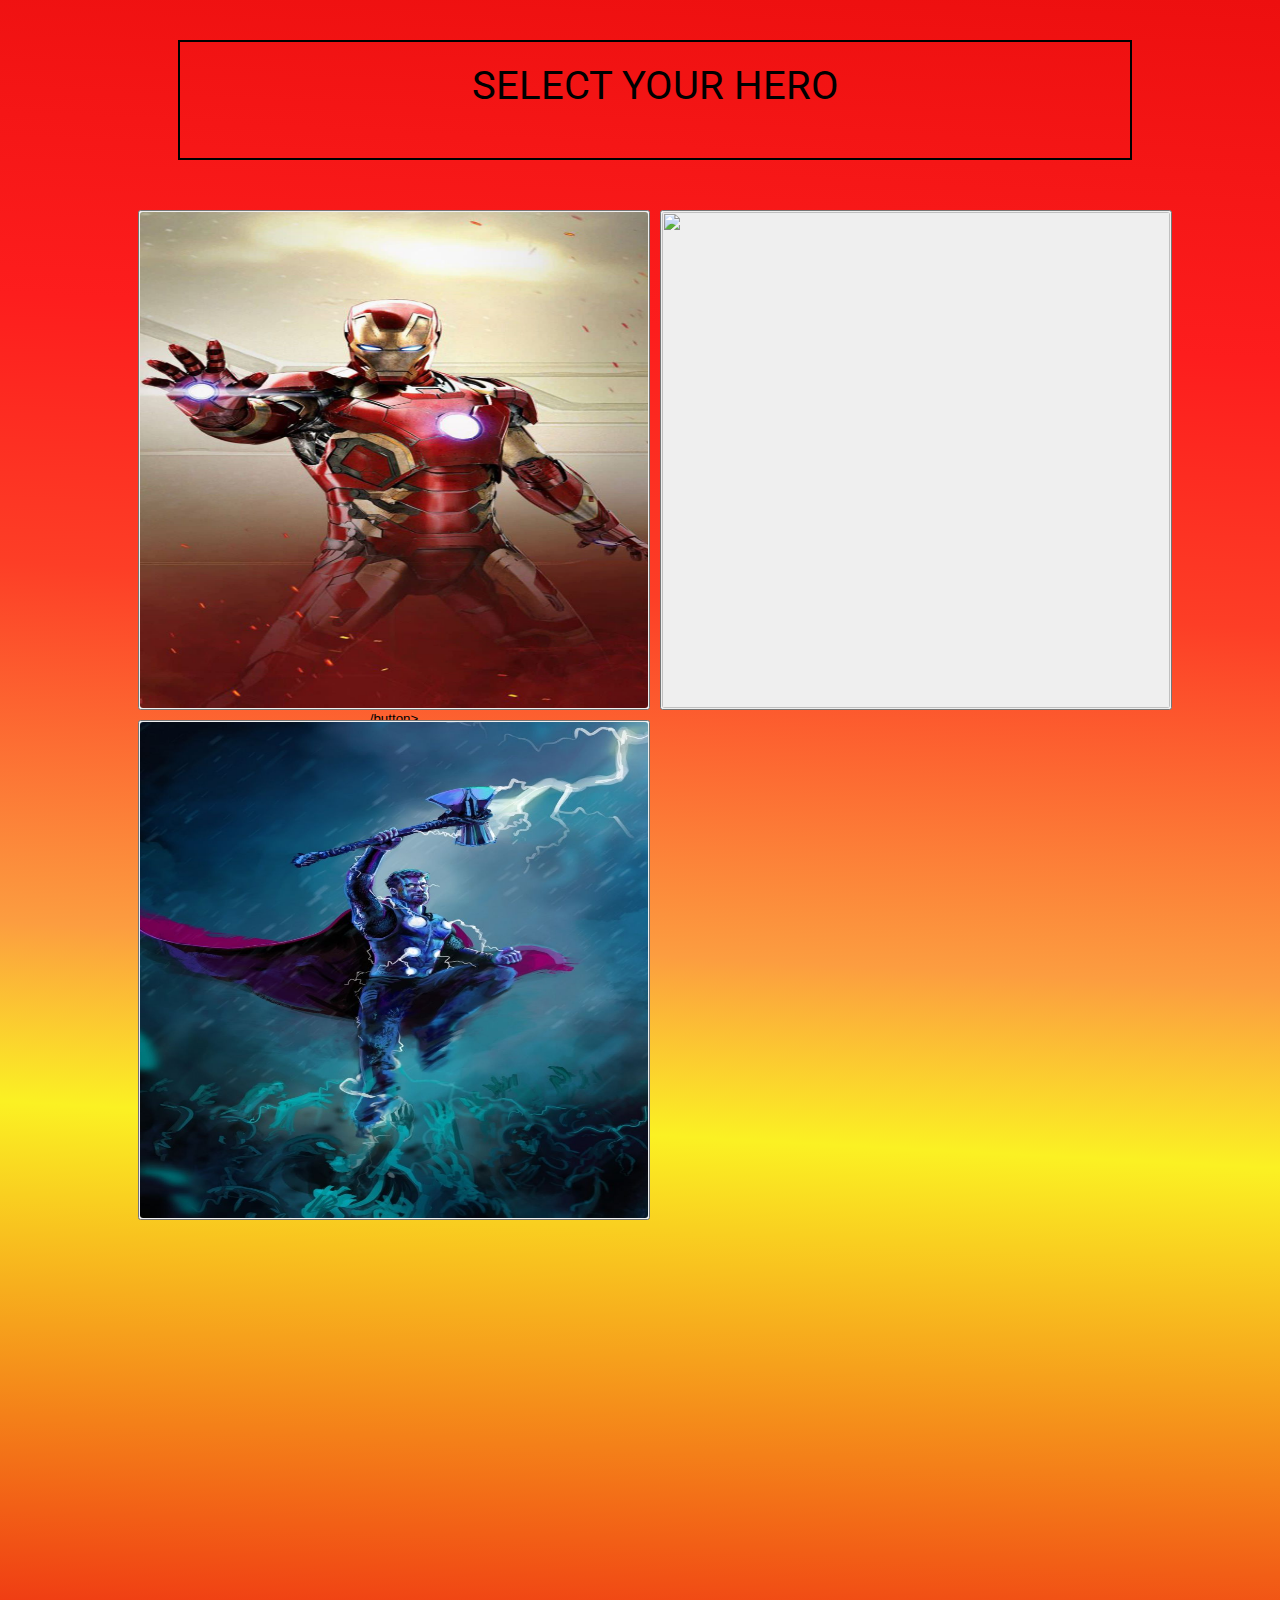
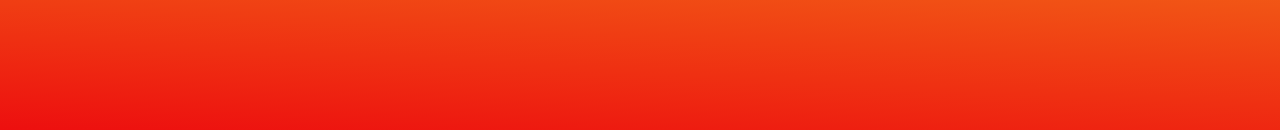
==== quiz.html @ 8d31cbd6 "Wireframes added to read me, images added to buttons for hero selection" ====
<!DOCTYPE html>
<html lang="en">

<head>
    <meta charset="UTF-8">
    <meta http-equiv="X-UA-Compatible" content="IE=edge">
    <meta name="viewport" content="width=device-width, initial-scale=1.0">
    <link rel="stylesheet" href="assets/css/style.css">
    <title>Marvel Quiz</title>
</head>

<body>

    <div class="container" id="gamearea">

        <h1 id="heading">Marvel Quiz</h1>

        <h2 id="question">What is the answer</h2>
        <div id="answer-a" class="choice-container">
            <p class="choice-prefix">A</p>
            <p class="choice-text" data-number="1"> </p>
        </div>

        <div id="answer-b" class="choice-container">
            <p class="choice-prefix">B</p>
            <p class="choice-text" data-number="2"> </p>
        </div>

        <div id="answer-c" class="choice-container">
            <p class="choice-prefix">C</p>
            <p class="choice-text" data-number="3"> </p>
        </div>

        <div id="answer-d" class="choice-container">
            <p class="choice-prefix">D</p>
            <p class="choice-text" data-number="4"> </p>
        </div>


        <div id="answered-questions">
            <p>Questions Answered <span id="score">0</span> out of 10</p>
            <p>Time Left:<span id="timeleft">0</span></p>
        </div>

    </div>



    <div id="start-quiz" class="selection">
        <p id="hero">SELECT YOUR HERO </p>

        <button id="manquiz" data-type="ironman"><img src="assets/images/ironmanbtn.jpg" alt="" srcset="">/button>
        <button id="captain-america-quiz" data-type="captainAmerica"><img src="assets/images/americabutton.jpg" alt="" srcset=""></button>
        <button id="thor-quiz" data-type="thor"><img src="assets/images/thorbtn.jpg" alt="" srcset=""></button>
    </div>

    <div id="answered">
        <h2 id="end"><span id="end-message">0</span></h2>

        <p>YOU GOT <span id="correct">0</span> QUESTIONS RIGHT!</p>

    </div>

    <script src="assets/js/ironman.js"></script>
    <script src="assets/js/america.js"></script>
    <script src="assets/js/thor.js"></script>
    <script src="assets/js/quiz.js"></script>
</body>

</html>
---- assets/css/style.css ----
@import url('https://fonts.googleapis.com/css2?family=Poppins:wght@200&family=Roboto&display=swap');

body{
    height: 100%vh;
    font-family: Roboto, sans-serif;
  margin: 0;
  padding: 0;
  background: rgb(237,15,15);
background: linear-gradient(183deg, rgba(237,15,15,1) 0%, rgba(253,29,29,1) 20%, rgba(253,62,38,1) 35%, rgba(252,157,64,1) 55%, rgba(251,241,35,1) 65%, rgba(237,15,15,1) 100%);
}

#question{
         font-size: 40px;
         border: 2px solid black;
}

ul{
    list-style-type: none;
    font-size: 25px;
}

.container>div{
   
    font-weight: 500;
    font-size: 15px;
    
}
#answered{
    text-align: center;
    font-size: 40px;
    border: 2px solid black;
    
}

#start{
    font-size: 50px;
    margin-bottom: 50px;
    border: 2px solid black;
}



#start-quiz{
   text-align: center;
   width: 100%;
}


button{
    padding: 0;
    margin: 0;


}



img {
    justify-content: center;
    width: 100%;
    border-radius: 3px;
    background-size: inherit;
    height: 100%;
}

h1{
    font-size: 60px;
    text-decoration: underline;
}

.choice-text{
   font-size: 20px;
}

#front-text{
    display: flex;
    font-size: 30px;
    align-items: center;
  justify-content: center;

}


a{
    text-decoration: none;
    color: black;
    
}

#landingpage{
    text-align: center;
   
}

.correct{
    background-color: green;
}

.incorrect{
    background-color: red;
}


.user-choice{
    width: 100px;
    height: 50px;
    border: 2px solid black;
    margin: 20px;
    cursor: pointer;
}

.choice-text{
    cursor: pointer;
    font-size: 20px;
}

#herobg{
    width: 800px;
}

#hero{
    font-size: 40px;
    border: 2px solid black;
    margin: 40px 40px;
    padding: 20px 20px;
}

#game{
    cursor: pointer;
}

.container>div{
    border: 2px solid black;
    border-radius: 4px;
    box-shadow: 5px 10px black;
    
}

.container{
    display: grid;
    grid-gap: 15px;
    text-align: center;
    grid-template-columns: 3vw 1fr 1fr 3vw;
    grid-template-areas: 
    " . heading heading "
    " . question question "
    ". answer-a answer-b "
    '. answer-c answer-d '
    '. answered-questions answered-questions '
    
    ;

    
}

#heading{
    grid-area: heading;
}

#question{
    grid-area: question;
}

#answer-b{
    grid-area: answer-b;
}

#answer-c{
    grid-area: answer-c;
}

#answer-d{
    grid-area: answer-d;
}

#answer-a{
    grid-area: answer-a;
}

#start-quiz{
    grid-area: start-quiz;
}

#answered-questions{
    grid-area: answered-questions;
    margin-bottom: 50px;
}

/*Grid layout for the quiz selection page*/
.selection{
    display: grid;
    grid-template-columns: 1fr 800px 1fr;
    grid-template-columns: repeat(400px);
    grid-gap: 10px;
    grid-template-areas: 
    " . hero"  
    " . manquiz" 
    " . captain-america-quiz"
    " . thor-quiz"
    ;
}

#manquiz{
    grid-area: manquiz;
}

#thor-quiz{
    grid-area: thor-quiz;
}

#hero{
    grid-area: hero;
}

#captain-america-quiz{
    grid-area:captain-america-quiz;
}


@media (min-width: 950px) {
    .selection{
        display: grid;
        grid-template-columns: 10vw repeat(2, minmax(40vw, auto)) 10vw;
        grid-template-rows: 200px 500px 500px 500px;
        grid-gap: 10px;
        grid-template-areas: 
        "  .hero hero"  
        "  .manquiz captain-america-quiz" 
        "  .thor-quiz ."
      
        ;
    }


}
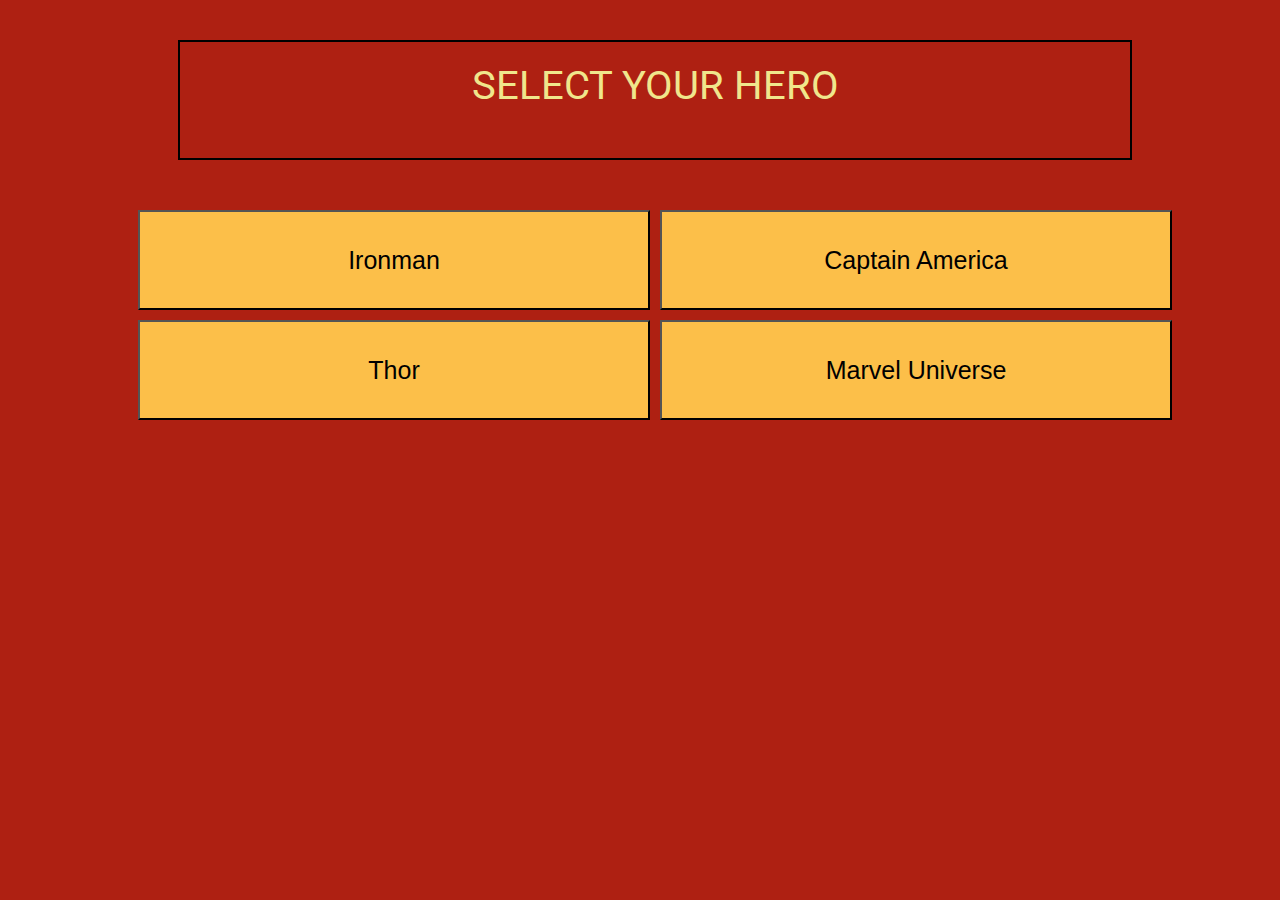
==== commit b2b3c02b: "media queary add for quiz page to center it more on larger devices" ====
--- a/quiz.html
+++ b/quiz.html
@@ -13,7 +13,7 @@
 
     <div class="container" id="gamearea">
 
-        <h1 id="heading">Marvel Quiz</h1>
+        <h1 class="heading">Marvel Quiz</h1>
 
         <h2 id="question">What is the answer</h2>
         <div id="answer-a" class="choice-container">
@@ -49,9 +49,10 @@
     <div id="start-quiz" class="selection">
         <p id="hero">SELECT YOUR HERO </p>
 
-        <button id="manquiz" data-type="ironman"><img src="assets/images/ironmanbtn.jpg" alt="" srcset="">/button>
-        <button id="captain-america-quiz" data-type="captainAmerica"><img src="assets/images/americabutton.jpg" alt="" srcset=""></button>
-        <button id="thor-quiz" data-type="thor"><img src="assets/images/thorbtn.jpg" alt="" srcset=""></button>
+        <button id="manquiz" data-type="ironman">Ironman</button>
+        <button id="captain-america-quiz" data-type="captainAmerica">Captain America</button>
+        <button id="thor-quiz" data-type="thor">Thor</button>
+        <button id="marvel-universe">Marvel Universe</button>
     </div>
 
     <div id="answered">
--- a/assets/css/style.css
+++ b/assets/css/style.css
@@ -1,12 +1,13 @@
 @import url('https://fonts.googleapis.com/css2?family=Poppins:wght@200&family=Roboto&display=swap');
 
 body{
-    height: 100%vh;
-    font-family: Roboto, sans-serif;
+  
+  font-family: Roboto, sans-serif;
   margin: 0;
   padding: 0;
-  background: rgb(237,15,15);
-background: linear-gradient(183deg, rgba(237,15,15,1) 0%, rgba(253,29,29,1) 20%, rgba(253,62,38,1) 35%, rgba(252,157,64,1) 55%, rgba(251,241,35,1) 65%, rgba(237,15,15,1) 100%);
+  background-color: #ae2012;
+  color: #FCBF49;
+ 
 }
 
 #question{
@@ -14,10 +15,10 @@
          border: 2px solid black;
 }
 
-ul{
-    list-style-type: none;
-    font-size: 25px;
-}
+#rules{
+    font-size: 20px;
+}
+
 
 .container>div{
    
@@ -49,19 +50,13 @@
 button{
     padding: 0;
     margin: 0;
-
-
-}
-
-
-
-img {
-    justify-content: center;
-    width: 100%;
-    border-radius: 3px;
-    background-size: inherit;
-    height: 100%;
-}
+    font-size: 25px;
+    background-color: #FCBF49;
+}
+
+
+
+
 
 h1{
     font-size: 60px;
@@ -73,11 +68,8 @@
 }
 
 #front-text{
-    display: flex;
     font-size: 30px;
-    align-items: center;
-  justify-content: center;
-
+  
 }
 
 
@@ -111,7 +103,9 @@
 
 .choice-text{
     cursor: pointer;
-    font-size: 20px;
+    font-size: 30px;
+    width: 100%;
+    height: 100%;
 }
 
 #herobg{
@@ -127,13 +121,20 @@
 
 #game{
     cursor: pointer;
+    width: 100%;
+    height: 100%;
 }
 
 .container>div{
     border: 2px solid black;
     border-radius: 4px;
     box-shadow: 5px 10px black;
-    
+    color: black;
+    
+}
+
+p{
+    color:khaki;
 }
 
 .container{
@@ -153,7 +154,7 @@
     
 }
 
-#heading{
+.heading{
     grid-area: heading;
 }
 
@@ -189,15 +190,20 @@
 /*Grid layout for the quiz selection page*/
 .selection{
     display: grid;
-    grid-template-columns: 1fr 800px 1fr;
-    grid-template-columns: repeat(400px);
+    grid-template-columns: 3vw 1fr 3vw;
+    grid-template-rows: 200px 100px 100px 100px;
     grid-gap: 10px;
     grid-template-areas: 
     " . hero"  
     " . manquiz" 
     " . captain-america-quiz"
     " . thor-quiz"
+    " . marvel-universe"
     ;
+}
+
+#marvel-universe{
+    grid-area: marvel-universe;
 }
 
 #manquiz{
@@ -217,20 +223,35 @@
 }
 
 
-@media (min-width: 950px) {
+@media (min-width: 800px) {
     .selection{
         display: grid;
         grid-template-columns: 10vw repeat(2, minmax(40vw, auto)) 10vw;
-        grid-template-rows: 200px 500px 500px 500px;
+        grid-template-rows: 200px 100px 100px 100px;
         grid-gap: 10px;
         grid-template-areas: 
-        "  .hero hero"  
+        "  . hero hero"  
         "  .manquiz captain-america-quiz" 
-        "  .thor-quiz ."
+        "  .thor-quiz marvel-universe"
       
         ;
     }
-
-
-}
-
+    .container{
+        display: grid;
+        grid-gap: 15px;
+        text-align: center;
+        grid-template-columns: 20vw 1fr 1fr 20vw;
+        grid-template-areas: 
+        " . heading heading "
+        " . question question "
+        ". answer-a answer-b "
+        '. answer-c answer-d '
+        '. answered-questions answered-questions '
+        
+        ;
+    
+        
+    }
+
+}
+
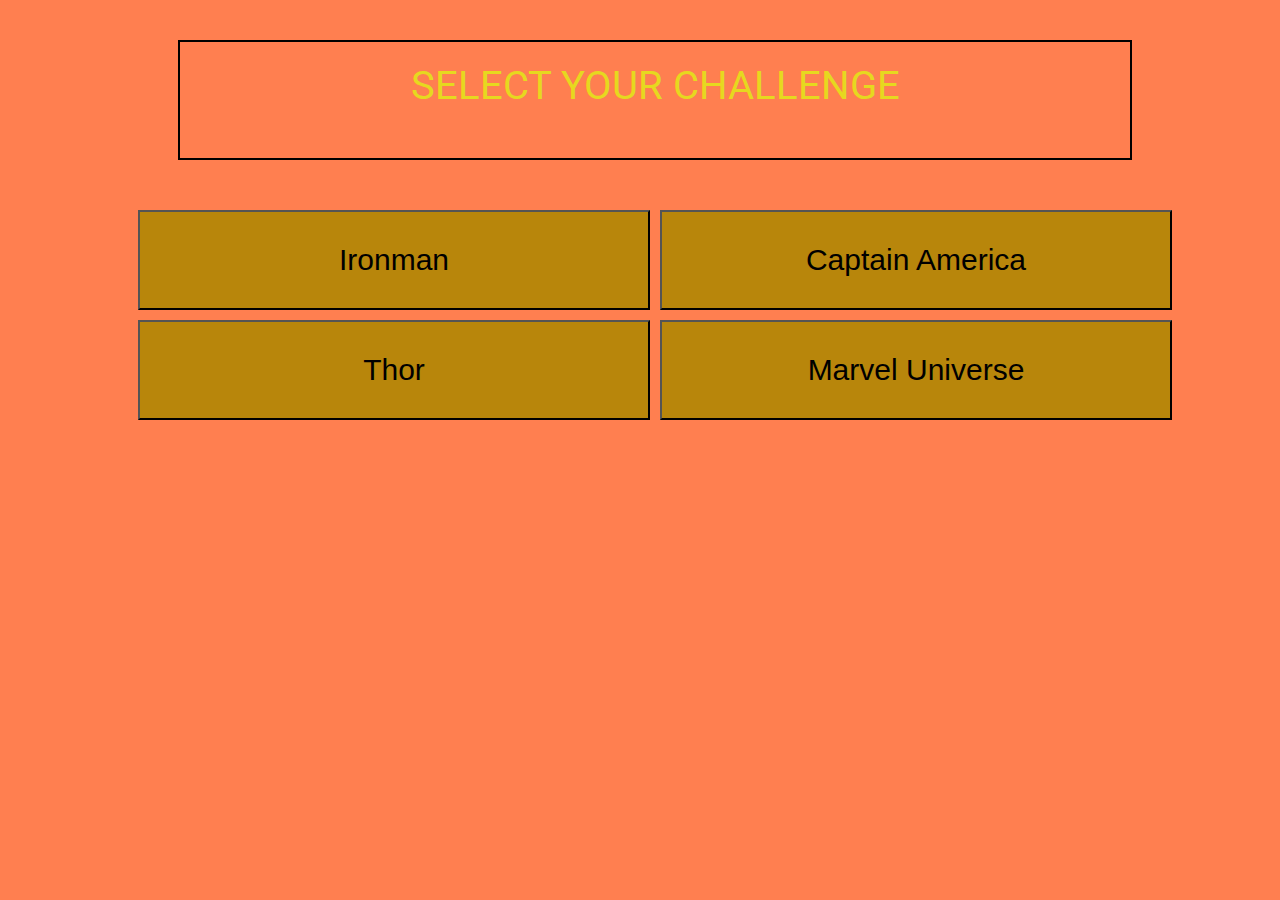
==== commit f77603cc: "style added to home page. colour changed for buttons and font text" ====
--- a/quiz.html
+++ b/quiz.html
@@ -13,7 +13,6 @@
 
     <div class="container" id="gamearea">
 
-        <h1 class="heading">Marvel Quiz</h1>
 
         <h2 id="question">What is the answer</h2>
         <div id="answer-a" class="choice-container">
@@ -47,21 +46,26 @@
 
 
     <div id="start-quiz" class="selection">
-        <p id="hero">SELECT YOUR HERO </p>
+        <p id="hero">SELECT YOUR CHALLENGE </p>
 
         <button id="manquiz" data-type="ironman">Ironman</button>
         <button id="captain-america-quiz" data-type="captainAmerica">Captain America</button>
         <button id="thor-quiz" data-type="thor">Thor</button>
-        <button id="marvel-universe">Marvel Universe</button>
+        <button id="marvel-universe" data-type="universe">Marvel Universe</button>
     </div>
+
+
 
     <div id="answered">
         <h2 id="end"><span id="end-message">0</span></h2>
-
         <p>YOU GOT <span id="correct">0</span> QUESTIONS RIGHT!</p>
-
     </div>
 
+    <div id="timeout">
+           <h2> You Ran out of time try again!</h2>
+    </div>
+
+    <script src="assets/js/marveluniverse.js"></script>
     <script src="assets/js/ironman.js"></script>
     <script src="assets/js/america.js"></script>
     <script src="assets/js/thor.js"></script>
--- a/assets/css/style.css
+++ b/assets/css/style.css
@@ -1,39 +1,60 @@
 @import url('https://fonts.googleapis.com/css2?family=Poppins:wght@200&family=Roboto&display=swap');
 
-body{
-  
-  font-family: Roboto, sans-serif;
-  margin: 0;
-  padding: 0;
-  background-color: #ae2012;
-  color: #FCBF49;
- 
-}
-
-#question{
-         font-size: 40px;
-         border: 2px solid black;
-}
-
-#rules{
-    font-size: 20px;
-}
-
-
-.container>div{
+body {
+
+    font-family: Roboto, sans-serif;
+    margin: 0;
+    padding: 0;
+   background-color: coral;
+    color: black;
+
+}
+
+
+.landingpage>div {
+    border-radius: 10px;
    
+}
+
+p {
+    color: rgb(230, 216, 31);
+}
+
+
+
+#question {
+    font-size: 40px;
+    border: 2px solid black;
+   
+}
+
+li{
+    float: left;
+}
+
+#rules {
+    font-size: 30px;
+    border: 2px solid black;
+
+}
+
+
+.container>div {
+
     font-weight: 500;
     font-size: 15px;
-    
-}
-#answered{
+
+}
+
+#answered {
     text-align: center;
     font-size: 40px;
     border: 2px solid black;
-    
-}
-
-#start{
+  
+
+}
+
+#start {
     font-size: 50px;
     margin-bottom: 50px;
     border: 2px solid black;
@@ -41,59 +62,57 @@
 
 
 
-#start-quiz{
-   text-align: center;
-   width: 100%;
-}
-
-
-button{
+#start-quiz {
+    text-align: center;
+    width: 100%;
+}
+
+
+button {
     padding: 0;
     margin: 0;
-    font-size: 25px;
-    background-color: #FCBF49;
-}
-
-
-
-
-
-h1{
+    font-size: 30px;
+    background-color: darkgoldenrod;
+   
+   
+}
+
+
+h1 {
     font-size: 60px;
     text-decoration: underline;
 }
 
-.choice-text{
-   font-size: 20px;
-}
-
-#front-text{
+.choice-text {
+    font-size: 20px;
+}
+
+#front-text {
     font-size: 30px;
-  
-}
-
-
-a{
+}
+
+
+a {
     text-decoration: none;
     color: black;
-    
-}
-
-#landingpage{
-    text-align: center;
-   
-}
-
-.correct{
+
+}
+
+#landingpage {
+    text-align: center;
+
+}
+
+.correct {
     background-color: green;
 }
 
-.incorrect{
+.incorrect {
     background-color: red;
 }
 
 
-.user-choice{
+.user-choice {
     width: 100px;
     height: 50px;
     border: 2px solid black;
@@ -101,157 +120,203 @@
     cursor: pointer;
 }
 
-.choice-text{
+.choice-text {
     cursor: pointer;
     font-size: 30px;
     width: 100%;
     height: 100%;
 }
 
-#herobg{
+#herobg {
     width: 800px;
 }
 
-#hero{
+#hero {
     font-size: 40px;
     border: 2px solid black;
     margin: 40px 40px;
     padding: 20px 20px;
 }
 
-#game{
+#game {
     cursor: pointer;
     width: 100%;
     height: 100%;
 }
 
-.container>div{
+.container>div {
     border: 2px solid black;
     border-radius: 4px;
-    box-shadow: 5px 10px black;
+    box-shadow: 5px 10px 10px black;
     color: black;
-    
-}
-
-p{
-    color:khaki;
-}
-
-.container{
+
+}
+
+/*------------------------------------Grid layout for home page*/
+.landingpage {
+    display: grid;
+    grid-template-columns: 3vw 1fr 3vw;
+    text-align: center;
+    grid-gap: 20px;
+    grid-template-areas:
+        " . heading"
+        " . text"
+        " . rules "
+        " . start "
+
+    ;
+}
+
+
+#text {
+    grid-area: text;
+    border: 2px solid black;
+}
+
+#rules {
+    grid-area: rules;
+
+
+}
+
+#start {
+    grid-area: start;
+}
+
+
+/*----------------------------------Grid layout for Quiz page*/
+.container {
     display: grid;
     grid-gap: 15px;
     text-align: center;
     grid-template-columns: 3vw 1fr 1fr 3vw;
-    grid-template-areas: 
-    " . heading heading "
-    " . question question "
-    ". answer-a answer-b "
-    '. answer-c answer-d '
-    '. answered-questions answered-questions '
-    
+    grid-template-areas:
+      
+        " . question question "
+        ". answer-a answer-b "
+        '. answer-c answer-d '
+        '. answered-questions answered-questions '
+
     ;
 
-    
-}
-
-.heading{
+
+}
+
+.heading {
     grid-area: heading;
 }
 
-#question{
+#question {
     grid-area: question;
 }
 
-#answer-b{
+#answer-b {
     grid-area: answer-b;
 }
 
-#answer-c{
+#answer-c {
     grid-area: answer-c;
 }
 
-#answer-d{
+#answer-d {
     grid-area: answer-d;
 }
 
-#answer-a{
+#answer-a {
     grid-area: answer-a;
 }
 
-#start-quiz{
+#start-quiz {
     grid-area: start-quiz;
 }
 
-#answered-questions{
+#answered-questions {
     grid-area: answered-questions;
     margin-bottom: 50px;
 }
 
-/*Grid layout for the quiz selection page*/
-.selection{
+/*-------------------------------Grid layout for the quiz selection page*/
+.selection {
     display: grid;
     grid-template-columns: 3vw 1fr 3vw;
     grid-template-rows: 200px 100px 100px 100px;
     grid-gap: 10px;
-    grid-template-areas: 
-    " . hero"  
-    " . manquiz" 
-    " . captain-america-quiz"
-    " . thor-quiz"
-    " . marvel-universe"
+    grid-template-areas:
+        
+        " . hero"
+        " . manquiz"
+        " . captain-america-quiz"
+        " . thor-quiz"
+        " . marvel-universe"
     ;
 }
 
-#marvel-universe{
+#marvel-universe {
     grid-area: marvel-universe;
 }
 
-#manquiz{
+#manquiz {
     grid-area: manquiz;
 }
 
-#thor-quiz{
+#thor-quiz {
     grid-area: thor-quiz;
 }
 
-#hero{
+#hero {
     grid-area: hero;
 }
 
-#captain-america-quiz{
-    grid-area:captain-america-quiz;
-}
-
-
+#captain-america-quiz {
+    grid-area: captain-america-quiz;
+}
+
+
+/*---------------------------------Media Quiries*/
 @media (min-width: 800px) {
-    .selection{
+    .selection {
         display: grid;
         grid-template-columns: 10vw repeat(2, minmax(40vw, auto)) 10vw;
         grid-template-rows: 200px 100px 100px 100px;
         grid-gap: 10px;
-        grid-template-areas: 
-        "  . hero hero"  
-        "  .manquiz captain-america-quiz" 
-        "  .thor-quiz marvel-universe"
-      
+        grid-template-areas:
+        
+            "  . hero hero"
+            "  .manquiz captain-america-quiz"
+            "  .thor-quiz marvel-universe"
+
         ;
     }
-    .container{
+
+    .container {
         display: grid;
         grid-gap: 15px;
         text-align: center;
         grid-template-columns: 20vw 1fr 1fr 20vw;
-        grid-template-areas: 
-        " . heading heading "
-        " . question question "
-        ". answer-a answer-b "
-        '. answer-c answer-d '
-        '. answered-questions answered-questions '
-        
+        grid-template-areas:
+            
+            " . question question "
+            ". answer-a answer-b "
+            '. answer-c answer-d '
+            '. answered-questions answered-questions '
+
         ;
-    
-        
+
+
     }
 
-}
-
+    .landingpage {
+        display: grid;
+        grid-template-columns: 20vw 1fr 20vw;
+        text-align: center;
+        grid-gap: 20px;
+        grid-template-areas:
+        " . heading"
+        " . text"
+        " . rules "
+        " . start "
+
+        ;
+    }
+
+}
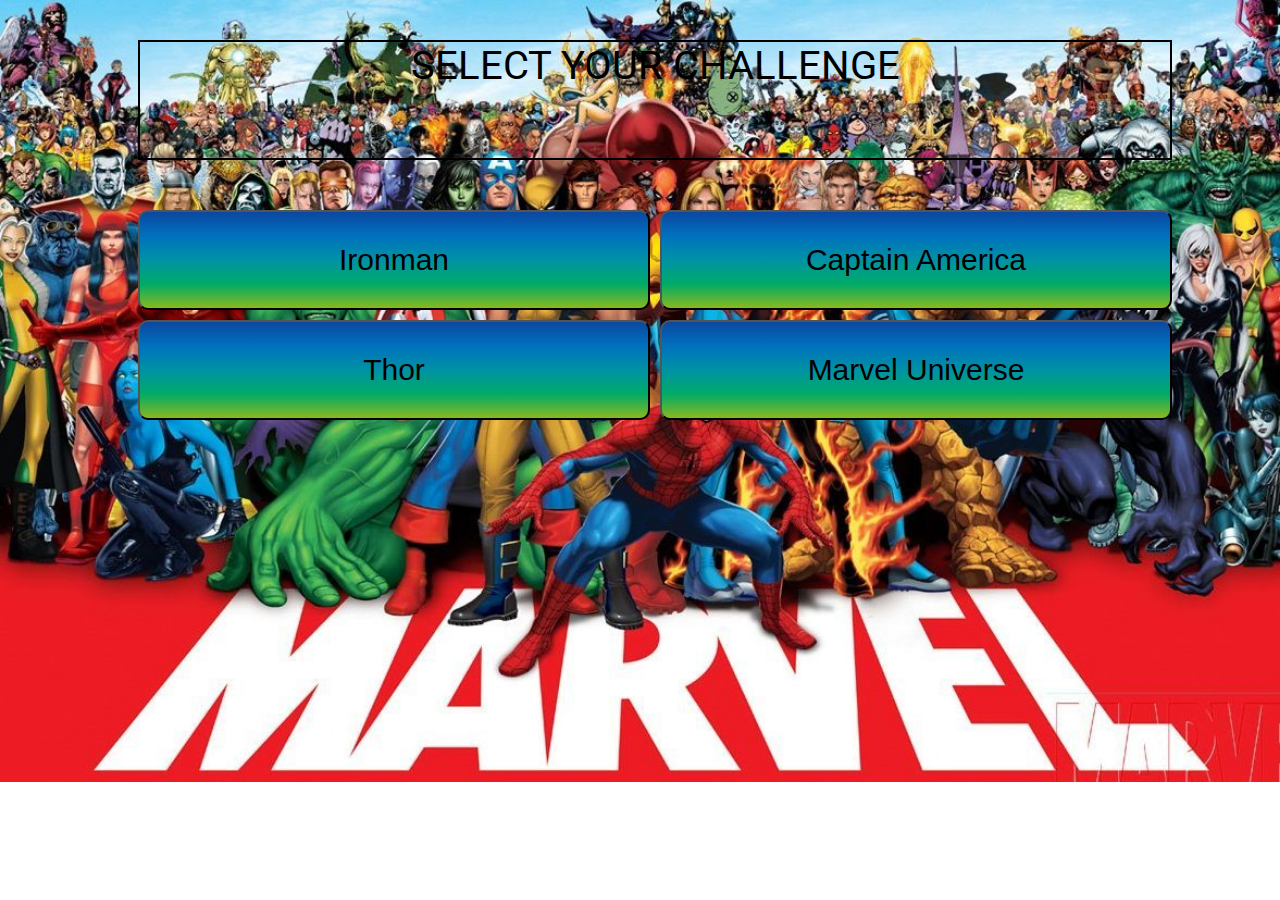
==== commit ee0f5ffc: "new background image added to body" ====
--- a/quiz.html
+++ b/quiz.html
@@ -11,6 +11,7 @@
 
 <body>
 
+ <section class="background-image">
     <div class="container" id="gamearea">
 
 
@@ -64,7 +65,7 @@
     <div id="timeout">
            <h2> You Ran out of time try again!</h2>
     </div>
-
+</section>
     <script src="assets/js/marveluniverse.js"></script>
     <script src="assets/js/ironman.js"></script>
     <script src="assets/js/america.js"></script>
--- a/assets/css/style.css
+++ b/assets/css/style.css
@@ -5,53 +5,23 @@
     font-family: Roboto, sans-serif;
     margin: 0;
     padding: 0;
-   background-color: coral;
-    color: black;
-
-}
-
-
+    text-align: center;
+    background-image: url("../images/54674.jpg");
+    background-repeat: no-repeat;
+    background-position:  top;
+    background-attachment: scroll; 
+    background-size: cover;
+}
+
+/*-------------------------Landing Page*/
 .landingpage>div {
     border-radius: 10px;
+    background-color: lemonchiffon;
    
 }
 
-p {
-    color: rgb(230, 216, 31);
-}
-
-
-
-#question {
-    font-size: 40px;
-    border: 2px solid black;
-   
-}
-
-li{
-    float: left;
-}
-
-#rules {
-    font-size: 30px;
-    border: 2px solid black;
-
-}
-
-
-.container>div {
-
-    font-weight: 500;
-    font-size: 15px;
-
-}
-
-#answered {
-    text-align: center;
-    font-size: 40px;
-    border: 2px solid black;
-  
-
+.heading{
+    background-color: none;
 }
 
 #start {
@@ -60,22 +30,89 @@
     border: 2px solid black;
 }
 
-
-
 #start-quiz {
     text-align: center;
     width: 100%;
 }
 
-
-button {
+li{
+    float: left;
+}
+
+#rules {
+    font-size: 30px;
+    border: 2px solid black;
+
+}
+
+a:hover {
+    border: 10px solid green;
+   color: white;
+  }
+
+/*---------------------------Quiz Selection Page*/
+  
+#hero {
+    font-size: 40px;
+    border: 2px solid black;
+   
+}
+
+
+
+/*.background-image{
+    background-image: url("../images/ironbutton.jpg");
+    background-repeat: no-repeat;
+    background-position:  top;
+    background-attachment: scroll;
+    width: 100%;
+    height: 100%;
+}*/
+
+  button:hover {
+    border: 10px solid green;
+   color: white;
+  }
+
+  button {
     padding: 0;
     margin: 0;
     font-size: 30px;
-    background-color: darkgoldenrod;
+    cursor: pointer;
+    background-image: linear-gradient(to bottom, #0c47a0, #0071be, #0092a5, #00ab67, #89b91d);
+    border-radius: 10px;
+}
+
+/*----------------------------------------------Quiz Page*/
+
+.container>div {
+    font-weight: 500;
+    font-size: 15px;
+    border: 2px solid black;
+    border-radius: 4px;
+    box-shadow: 5px 10px 10px black;
+    color: black;
+    background-color: lemonchiffon;
+
+}
+
+
+
+
+#answered {
+    text-align: center;
+    font-size: 40px;
+    border: 2px solid black;
+  
+}
+
+
+#question {
+    font-size: 40px;
+    border: 2px solid black;
    
-   
-}
+}
+
 
 
 h1 {
@@ -83,11 +120,10 @@
     text-decoration: underline;
 }
 
-.choice-text {
-    font-size: 20px;
-}
-
-#front-text {
+
+
+
+#text {
     font-size: 30px;
 }
 
@@ -95,22 +131,7 @@
 a {
     text-decoration: none;
     color: black;
-
-}
-
-#landingpage {
-    text-align: center;
-
-}
-
-.correct {
-    background-color: green;
-}
-
-.incorrect {
-    background-color: red;
-}
-
+}
 
 .user-choice {
     width: 100px;
@@ -118,6 +139,8 @@
     border: 2px solid black;
     margin: 20px;
     cursor: pointer;
+    width: 100%;
+    height: 100%;
 }
 
 .choice-text {
@@ -127,30 +150,22 @@
     height: 100%;
 }
 
-#herobg {
-    width: 800px;
-}
-
-#hero {
-    font-size: 40px;
-    border: 2px solid black;
-    margin: 40px 40px;
-    padding: 20px 20px;
-}
-
 #game {
     cursor: pointer;
     width: 100%;
     height: 100%;
 }
 
-.container>div {
-    border: 2px solid black;
-    border-radius: 4px;
-    box-shadow: 5px 10px 10px black;
-    color: black;
-
-}
+/*------------------------------Style for correct and incorrect answers*/
+.correct {
+    background-color: green;
+}
+
+.incorrect {
+    background-color: red;
+}
+
+
 
 /*------------------------------------Grid layout for home page*/
 .landingpage {
@@ -239,10 +254,9 @@
 .selection {
     display: grid;
     grid-template-columns: 3vw 1fr 3vw;
-    grid-template-rows: 200px 100px 100px 100px;
+    grid-template-rows: 200px 100px 100px 100px 100px;
     grid-gap: 10px;
     grid-template-areas:
-        
         " . hero"
         " . manquiz"
         " . captain-america-quiz"
@@ -280,7 +294,6 @@
         grid-template-rows: 200px 100px 100px 100px;
         grid-gap: 10px;
         grid-template-areas:
-        
             "  . hero hero"
             "  .manquiz captain-america-quiz"
             "  .thor-quiz marvel-universe"
@@ -294,7 +307,6 @@
         text-align: center;
         grid-template-columns: 20vw 1fr 1fr 20vw;
         grid-template-areas:
-            
             " . question question "
             ". answer-a answer-b "
             '. answer-c answer-d '
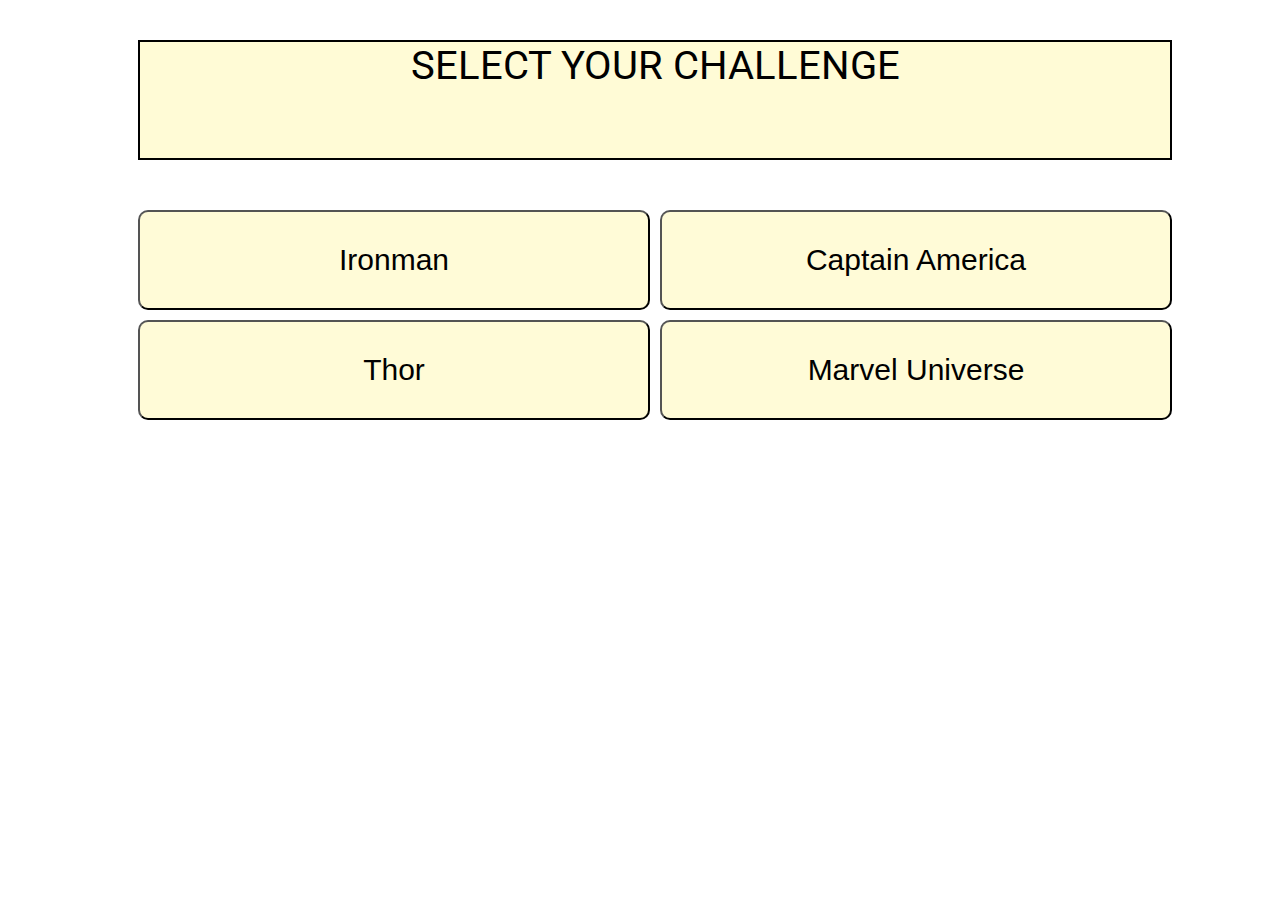
==== commit f7282605: "Read me updated with screen shots of live site, css hover rule added to choice container for larger " ====
--- a/quiz.html
+++ b/quiz.html
@@ -14,7 +14,7 @@
  <section class="background-image">
     <div class="container" id="gamearea">
 
-
+<!--======================================= Main Quiz Area-->
         <h2 id="question">What is the answer</h2>
         <div id="answer-a" class="choice-container">
             <p class="choice-prefix">A</p>
@@ -36,15 +36,14 @@
             <p class="choice-text" data-number="4"> </p>
         </div>
 
-
+<!--========================================================= Answered Questions and Time left-->
         <div id="answered-questions">
             <p>Questions Answered <span id="score">0</span> out of 10</p>
             <p>Time Left:<span id="timeleft">0</span></p>
         </div>
 
     </div>
-
-
+<!--===================================================== Quiz Selection Area-->
 
     <div id="start-quiz" class="selection">
         <p id="hero">SELECT YOUR CHALLENGE </p>
@@ -56,12 +55,13 @@
     </div>
 
 
-
+<!--========================================================End Message to user -->
     <div id="answered">
-        <h2 id="end"><span id="end-message">0</span></h2>
+        <h2 id="end"><span id="end-message">YOUR NOT A MARVEL FAN!</span></h2>
         <p>YOU GOT <span id="correct">0</span> QUESTIONS RIGHT!</p>
     </div>
 
+<!--============================================================Out of Time display message-->
     <div id="timeout">
            <h2> You Ran out of time try again!</h2>
     </div>
--- a/assets/css/style.css
+++ b/assets/css/style.css
@@ -1,28 +1,27 @@
 @import url('https://fonts.googleapis.com/css2?family=Poppins:wght@200&family=Roboto&display=swap');
+/*https://stackoverflow.com/questions/23017857/make-background-image-100-of-viewport*/
+html,body { height: 100%; min-height: 100%; }
 
 body {
-
     font-family: Roboto, sans-serif;
     margin: 0;
     padding: 0;
     text-align: center;
-    background-image: url("../images/54674.jpg");
+    /*https://wallpaperaccess.com/4k-marvel Image Source*/
+    background-image: url("../images/backgroundimage.jpg");
     background-repeat: no-repeat;
-    background-position:  top;
-    background-attachment: scroll; 
+    background-position:  center;
+    background-attachment: fixed; 
     background-size: cover;
+
 }
 
 /*-------------------------Landing Page*/
 .landingpage>div {
     border-radius: 10px;
-    background-color: lemonchiffon;
-   
-}
-
-.heading{
-    background-color: none;
-}
+    background-color: rgb(255, 250, 205, 0.8); 
+}
+
 
 #start {
     font-size: 50px;
@@ -47,7 +46,7 @@
 
 a:hover {
     border: 10px solid green;
-   color: white;
+   
   }
 
 /*---------------------------Quiz Selection Page*/
@@ -55,23 +54,12 @@
 #hero {
     font-size: 40px;
     border: 2px solid black;
+    background-color: rgb(255, 250, 204, 0.8)
    
 }
-
-
-
-/*.background-image{
-    background-image: url("../images/ironbutton.jpg");
-    background-repeat: no-repeat;
-    background-position:  top;
-    background-attachment: scroll;
-    width: 100%;
-    height: 100%;
-}*/
 
   button:hover {
     border: 10px solid green;
-   color: white;
   }
 
   button {
@@ -79,8 +67,8 @@
     margin: 0;
     font-size: 30px;
     cursor: pointer;
-    background-image: linear-gradient(to bottom, #0c47a0, #0071be, #0092a5, #00ab67, #89b91d);
     border-radius: 10px;
+    background-color: rgb(255, 250, 205, 0.8)
 }
 
 /*----------------------------------------------Quiz Page*/
@@ -92,27 +80,33 @@
     border-radius: 4px;
     box-shadow: 5px 10px 10px black;
     color: black;
-    background-color: lemonchiffon;
-
-}
-
+}
+
+.choice-container{
+    background-color: rgb(255, 250, 205, 0.8);
+    width: 100%;
+    height: 100%;
+}
 
 
 
 #answered {
     text-align: center;
     font-size: 40px;
-    border: 2px solid black;
-  
+    border: 2px solid black; 
+    background-color: rgb(255, 250, 205, 0.8);
 }
 
 
 #question {
     font-size: 40px;
     border: 2px solid black;
-   
-}
-
+    background-color: lemonchiffon; 
+}
+
+#answered-questions{
+    background-color: rgb(255, 250, 205, 0.8);
+}
 
 
 h1 {
@@ -120,9 +114,6 @@
     text-decoration: underline;
 }
 
-
-
-
 #text {
     font-size: 30px;
 }
@@ -139,8 +130,7 @@
     border: 2px solid black;
     margin: 20px;
     cursor: pointer;
-    width: 100%;
-    height: 100%;
+   
 }
 
 .choice-text {
@@ -154,6 +144,12 @@
     cursor: pointer;
     width: 100%;
     height: 100%;
+}
+
+#timeout{
+    background-color: rgb(255, 250, 205, 0.8);
+    font-size: 40px;
+    text-align: center;
 }
 
 /*------------------------------Style for correct and incorrect answers*/
@@ -265,6 +261,11 @@
     ;
 }
 
+.choice-container:hover {
+    font-weight: normal;
+  }
+
+
 #marvel-universe {
     grid-area: marvel-universe;
 }
@@ -286,8 +287,17 @@
 }
 
 
-/*---------------------------------Media Quiries*/
+/*---------------------------------Media Querys*/
 @media (min-width: 800px) {
+
+    html,body { height: 100%; min-height: 100%; }
+
+    body {
+        background-attachment: fixed;
+    }
+    
+    
+
     .selection {
         display: grid;
         grid-template-columns: 10vw repeat(2, minmax(40vw, auto)) 10vw;
@@ -331,4 +341,8 @@
         ;
     }
 
-}
+    .choice-container:hover {
+        font-weight: bolder;
+      }
+
+}
